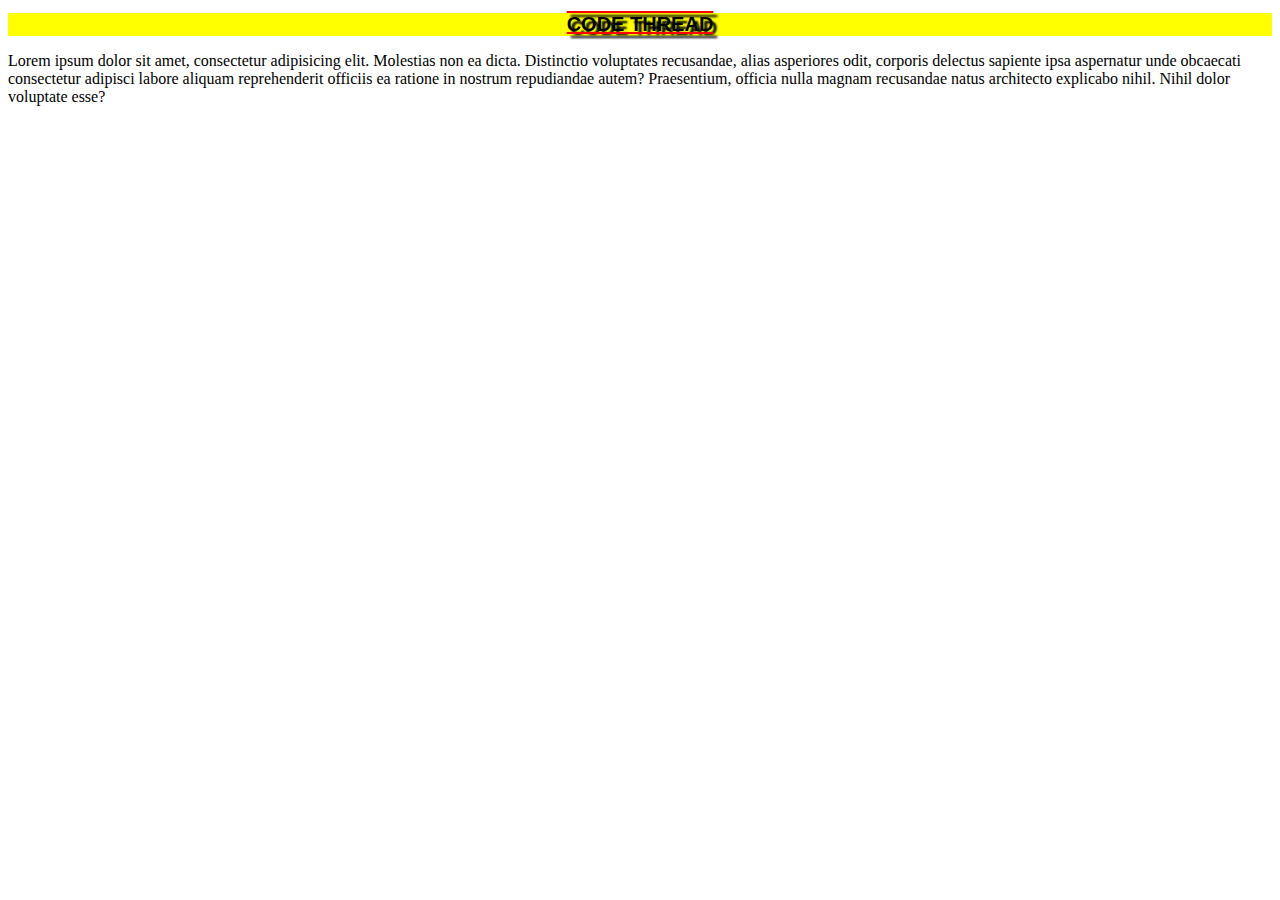
==== CSS/Lecture 8/index.html @ fd178218 "Done till text 32" ====
<!DOCTYPE html>
<html lang="en">
<head>
    <meta charset="UTF-8">
    <meta name="viewport" content="width=device-width, initial-scale=1.0">
    <title>Lecture 8</title>
    <link rel="stylesheet" href="style.css">
</head>
<body>
    <div class="wrapper">
        <h1>Code thread</h1>
        <p class="name">Lorem ipsum dolor sit amet, consectetur adipisicing elit. Molestias non ea dicta. Distinctio voluptates recusandae, alias asperiores odit, corporis delectus sapiente ipsa aspernatur unde obcaecati consectetur adipisci labore aliquam reprehenderit officiis ea ratione in nostrum repudiandae autem? Praesentium, officia nulla magnam recusandae natus architecto explicabo nihil. Nihil dolor voluptate esse?</p>
    </div>
    
</body>
</html>
---- CSS/Lecture 8/style.css ----
/* in this we have talked about  FONT TEXT and BORDER PROPERTIES */
h1{
    background-color: yellow;
    font-size: 20px;
    font-family: Verdana, Geneva, Tahoma, sans-serif;
    font-weight: bold;
     text-align: center;
     /* text-decoration: overline;     */
     /* text-decoration: underline red dashed;     */
     /* text-decoration: underline red wavy;     */
     /* text-decoration: underline  overline red dashed ; */

    /* Apply underline and overline separately */
    text-decoration-line: underline overline;
    text-decoration-style: dotted dashed; /* First is for underline, second is for overline */
    text-decoration-color: red;
    /* text-transform: capitalize; */
    /* text-transform: lowercase; */
    text-transform: uppercase;
    text-shadow:4px 4px 2px black;

}

.name:hover{
    background-color: green;
}
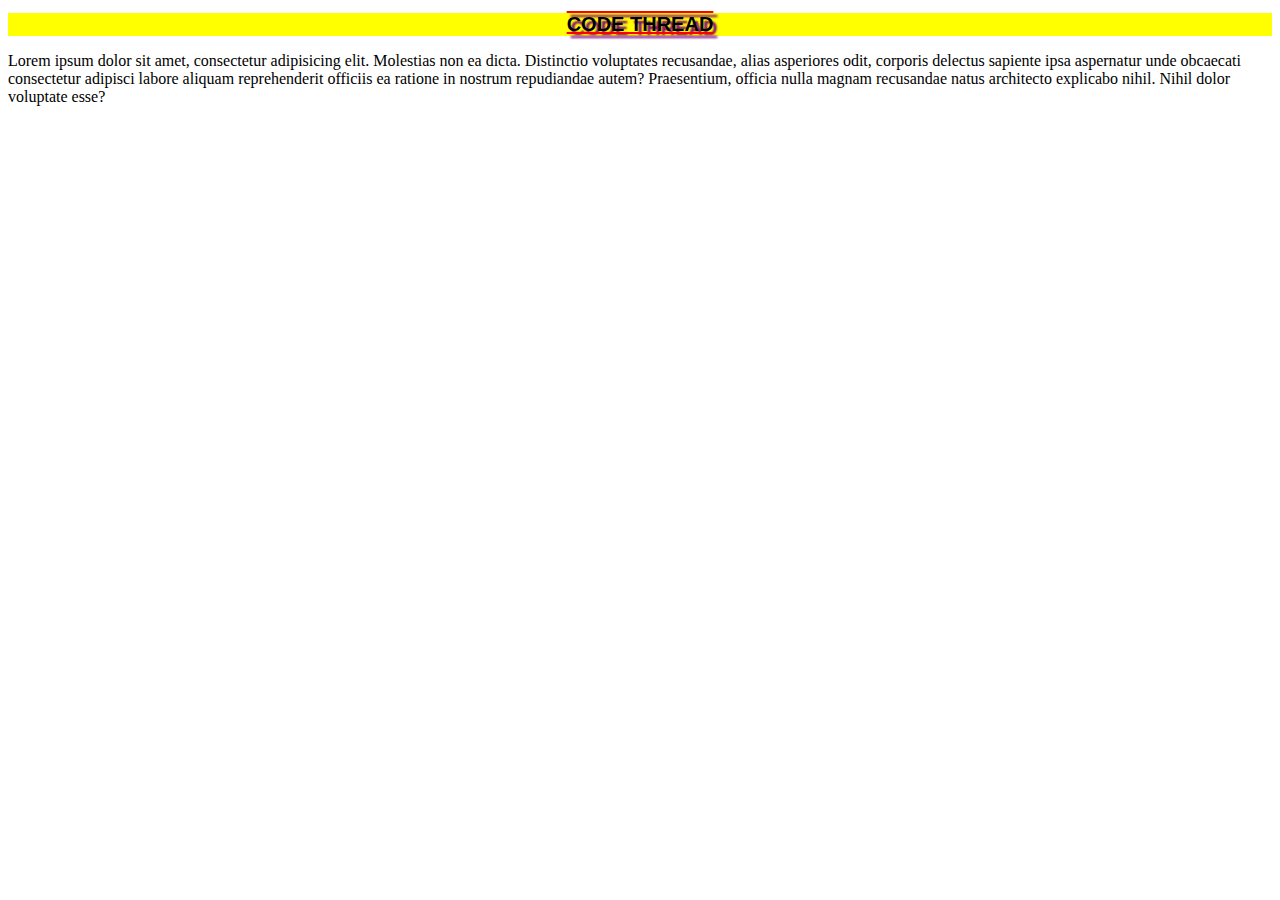
==== commit 91de2b61: "Added the Hover Effect in Text" ====
--- a/CSS/Lecture 8/index.html
+++ b/CSS/Lecture 8/index.html
@@ -8,8 +8,8 @@
 </head>
 <body>
     <div class="wrapper">
-        <h1>Code thread</h1>
-        <p class="name">Lorem ipsum dolor sit amet, consectetur adipisicing elit. Molestias non ea dicta. Distinctio voluptates recusandae, alias asperiores odit, corporis delectus sapiente ipsa aspernatur unde obcaecati consectetur adipisci labore aliquam reprehenderit officiis ea ratione in nostrum repudiandae autem? Praesentium, officia nulla magnam recusandae natus architecto explicabo nihil. Nihil dolor voluptate esse?</p>
+        <h1 class="name">Code thread</h1>
+        <p  class="dummyText">Lorem ipsum dolor sit amet, consectetur adipisicing elit. Molestias non ea dicta. Distinctio voluptates recusandae, alias asperiores odit, corporis delectus sapiente ipsa aspernatur unde obcaecati consectetur adipisci labore aliquam reprehenderit officiis ea ratione in nostrum repudiandae autem? Praesentium, officia nulla magnam recusandae natus architecto explicabo nihil. Nihil dolor voluptate esse?</p>
     </div>
     
 </body>
--- a/CSS/Lecture 8/style.css
+++ b/CSS/Lecture 8/style.css
@@ -16,12 +16,22 @@
     text-decoration-style: dotted dashed; /* First is for underline, second is for overline */
     text-decoration-color: red;
     /* text-transform: capitalize; */
-    /* text-transform: lowercase; */
+    /* text-transform: lowercase; */ 
     text-transform: uppercase;
-    text-shadow:4px 4px 2px black;
+    text-shadow:4px 4px 2px purple;
 
 }
 
 .name:hover{
     background-color: green;
-}+    text-shadow: none;
+    text-transform: uppercase;
+    text-decoration: underline white;
+}
+
+.dummyText:hover {
+
+    background-color: black;
+    color: white;
+
+}
